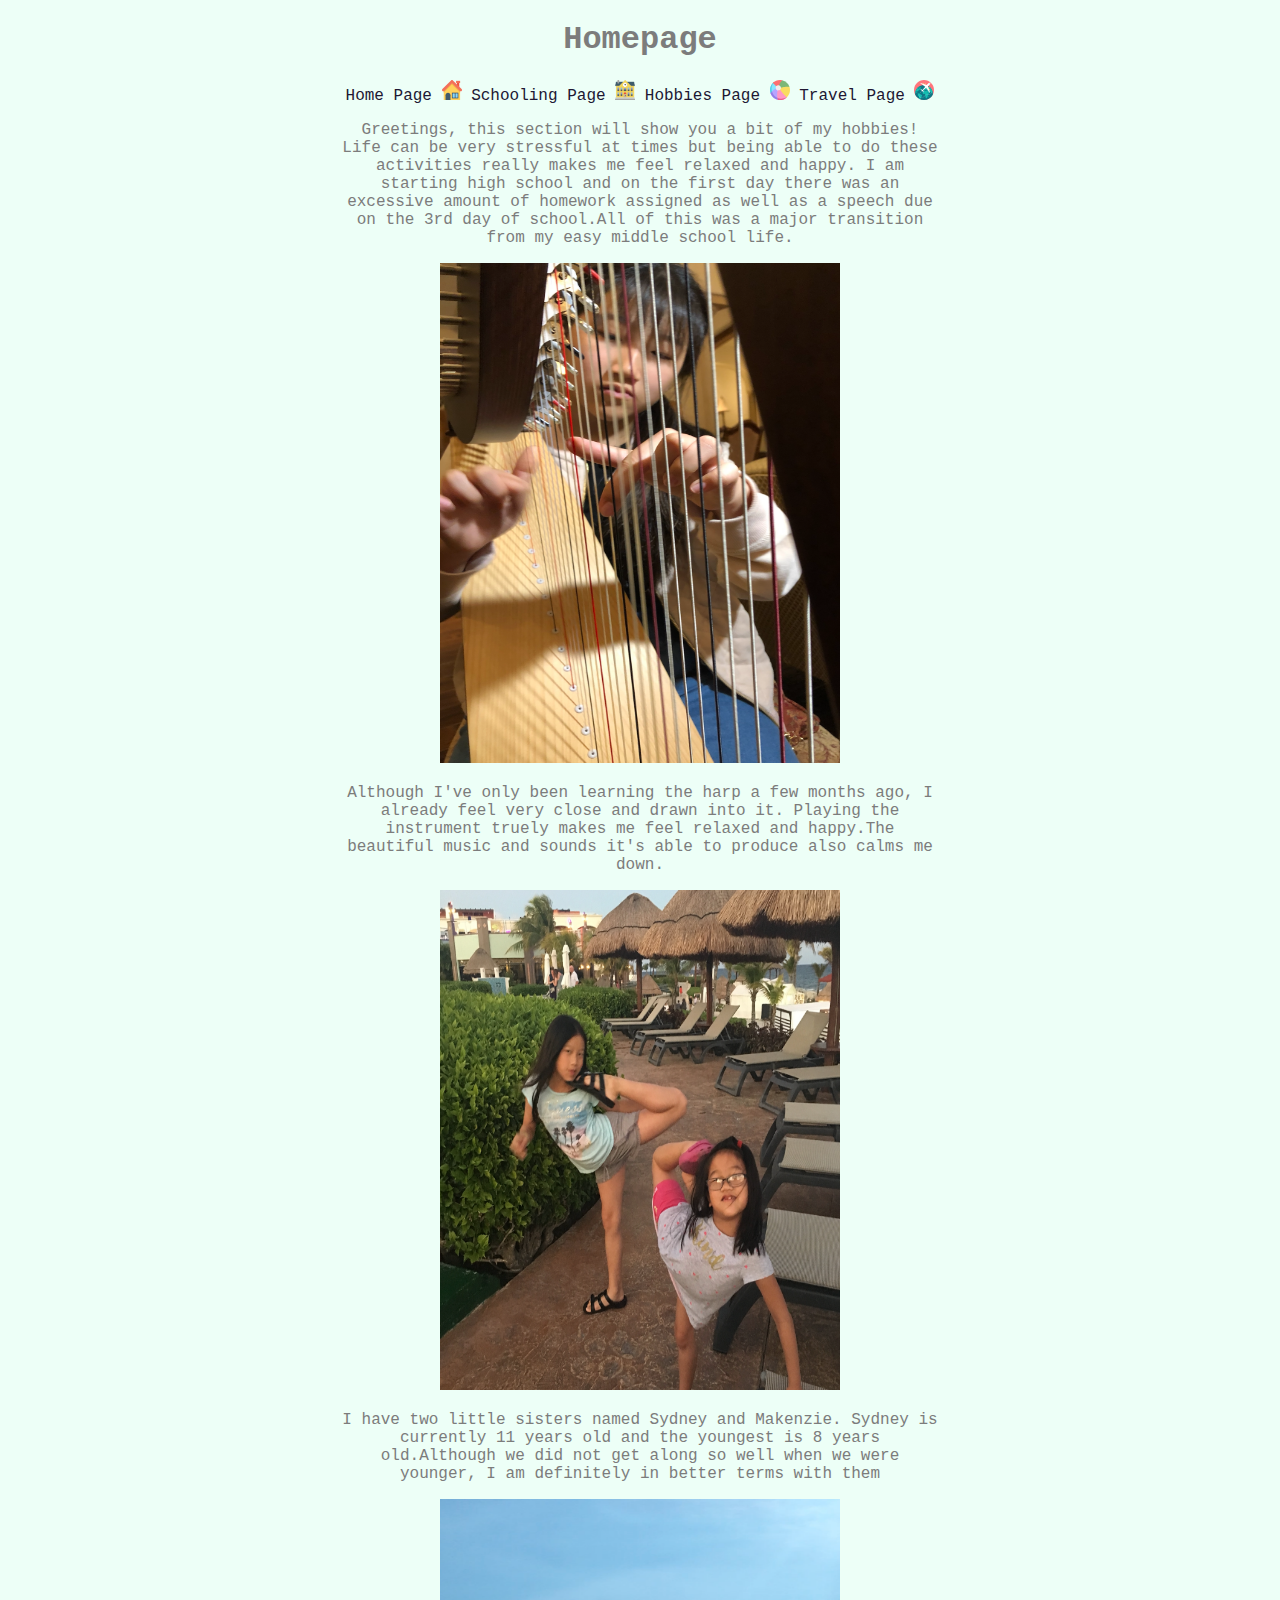
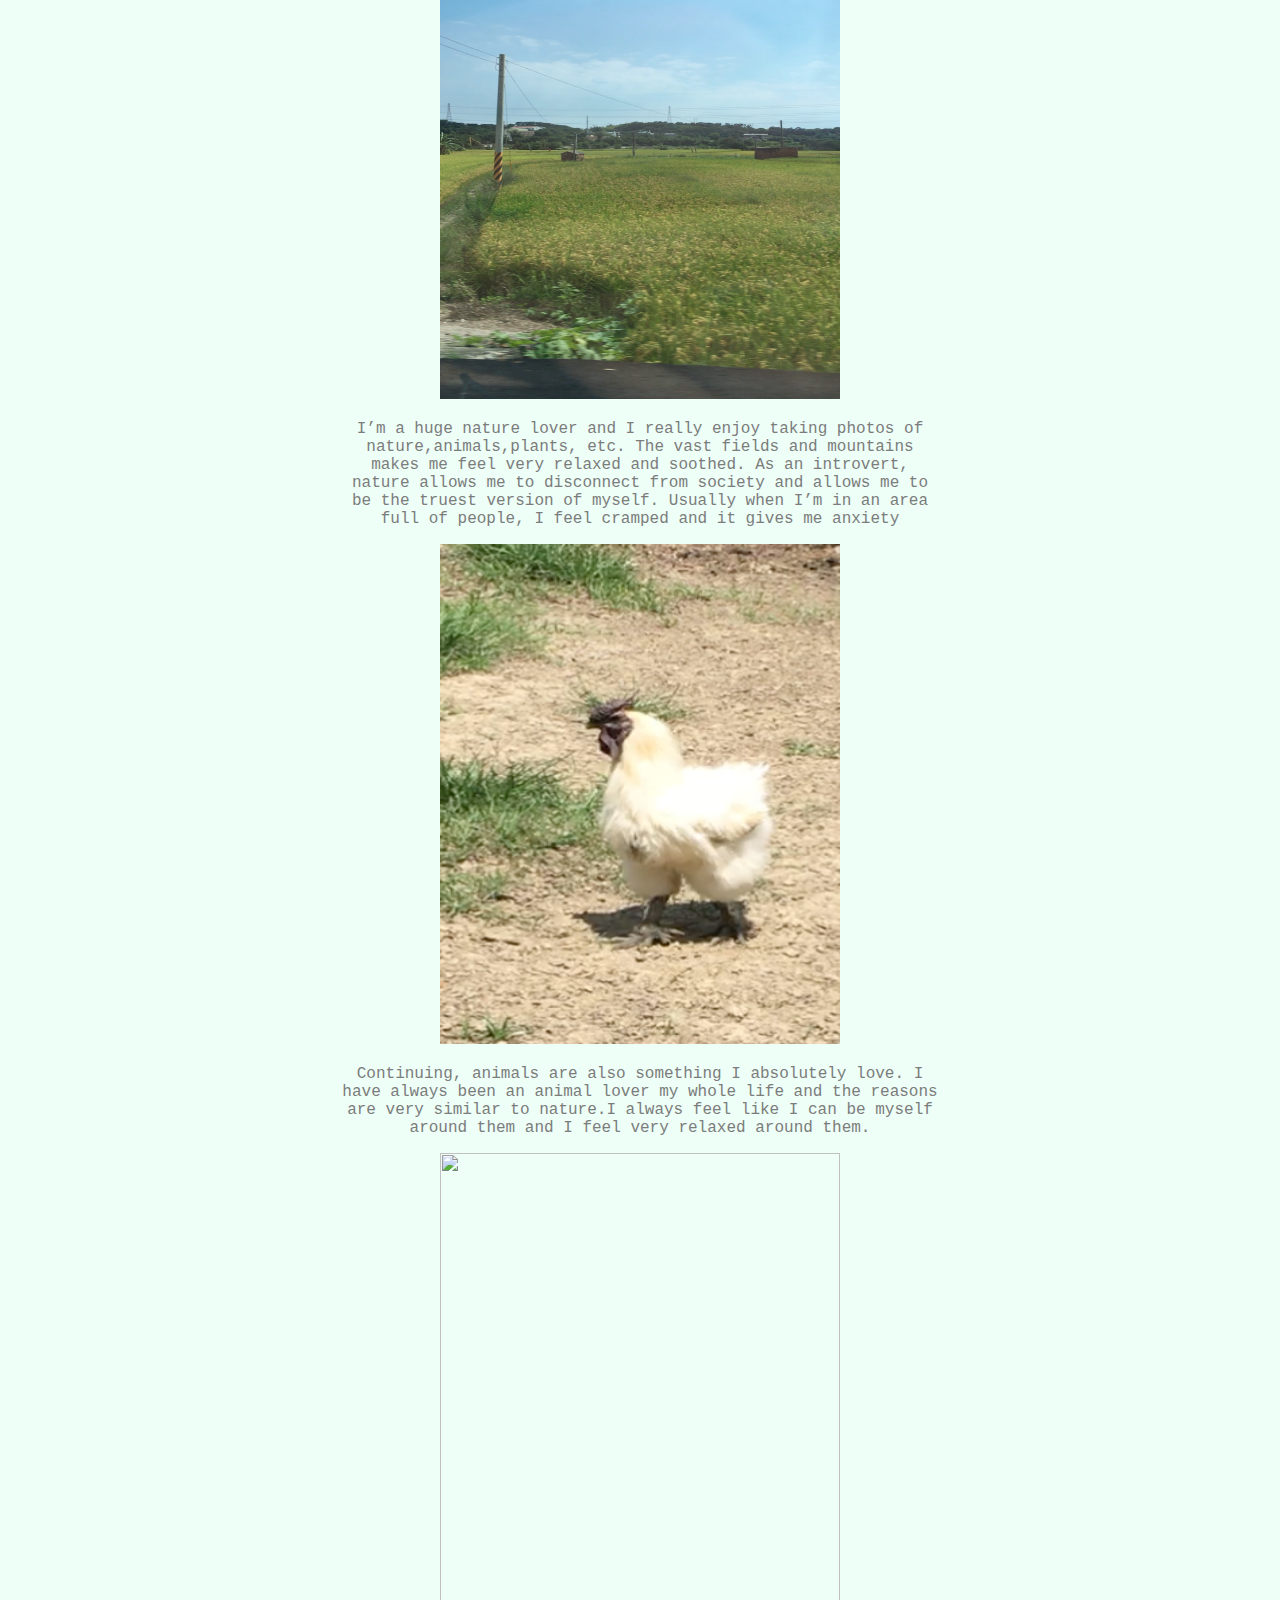
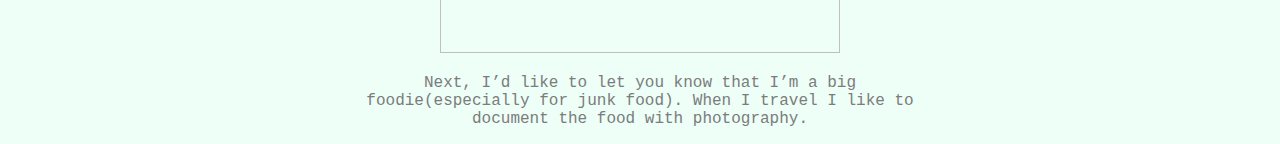
==== hobbies.html @ 334b9ad6 "initial commit" ====
<!DOCTYPE html>
<html>

  <head>
    <meta charset="utf-8">
    <meta name="viewport" content="width=device-width">
    <title>repl.it</title>
    <link href="style.css" rel="stylesheet" type="text/css" />
  </head>
  <body>
    
 <h1>Homepage</h1>
  <div class="parent">
    <div>
      <a href="./index.html" class="nav">
        Home Page
        <img src="./images/house.svg" class="navlogo">
      </a>
    </div>

    <div>
      <a href="./schooling.html"class="nav">
        Schooling Page
        <img src="./images/school.png" class="navlogo">
        
      </a>
    </div>

    <div>
      <a href="./hobbies.html" class="nav">
        Hobbies Page
        <img src="./images/beachball.svg" class="navlogo">
      
      </a>
    <div/>

    <div>
      <a href="./travel.html"class="nav">
       Travel Page
      <img src="./images/travel.svg" class="navlogo">
      </a>
    </div>
  </div>
  <p class= "mheight center">Greetings, this section will show you a bit of my hobbies!
    Life can be very stressful at times but being able to do these activities really makes me feel relaxed and happy. I am starting high school and on the first day there was an excessive amount of homework assigned as well as a speech due on the 3rd day of school.All of this was a major transition from my easy middle school life.
  </p>
<img src="./images/harp.png"class="mini"  >
  <p class= "mheight center"> Although I've only been learning the harp a few months ago, I already feel very close and drawn into it. Playing the instrument truely makes me feel relaxed and happy.The beautiful music and sounds it's able to produce also calms me down.</p>
<img src = "./images/siblings.png" class="mini">
  <p class= "mheight center">I have two little sisters named Sydney and Makenzie. Sydney is currently 11 years old and the youngest is 8 years old.Although we did not get along so well when we were younger, I am definitely in better terms with them</p>
<img src = "./images/nature_shot.png" class="mini">
  <p class= "mheight center"> I’m a huge nature lover and I really enjoy taking photos of nature,animals,plants, etc.  The vast fields and mountains makes me feel very relaxed and soothed. As an introvert, nature allows me to disconnect from society and allows me to be the truest version of myself. Usually when I’m in an area full of people, I feel cramped and it gives me anxiety</p>
<img src = "./images/chicken.png" class="mini">
  <p class= "mheight center">Continuing, animals are also something I absolutely love. I have always been an animal lover my whole life and the reasons are very similar to nature.I always feel like I can be myself around them and I feel very relaxed around them. </p>
<img src = "./images/cake.png" class="mini">
  <p class= "mheight center"> Next, I’d like to let you know that I’m a big foodie(especially for junk food). When I travel I like to document the food with photography.</p>

  </body>
</html>
---- style.css ----
.center {
  text-align:center;
  margin-left:auto;
  margin-right:auto;
}

.CN {
  font-family:'Courier New', Courier, monospace;
}

body {
  text-align:center;
  font-family:'Courier New', Courier, monospace;
  color: #7C7C7C;
  background-color:#EDFFF7;
}
.ro {
  transform:rotate(90deg);
}
.mini {
  height: 500px;
  width: 400px;
}
.small {
  height: 300px;
  width: 200px;
}
.navlogo{
  height: 20px;
  width: 20px;
}

a.nav {
  text-decoration: none;
}

a.nav:visited,a.nav:link{
color: #201733;
}

a.nav:hover,a.nav:active { 
color: #FF706B;
}

.right {
  float: right;
}

.left {
  float: left;
}

.parent div {
  display: inline;
}

.mheight{
  max-width: 600px;
  text-align:center;
}
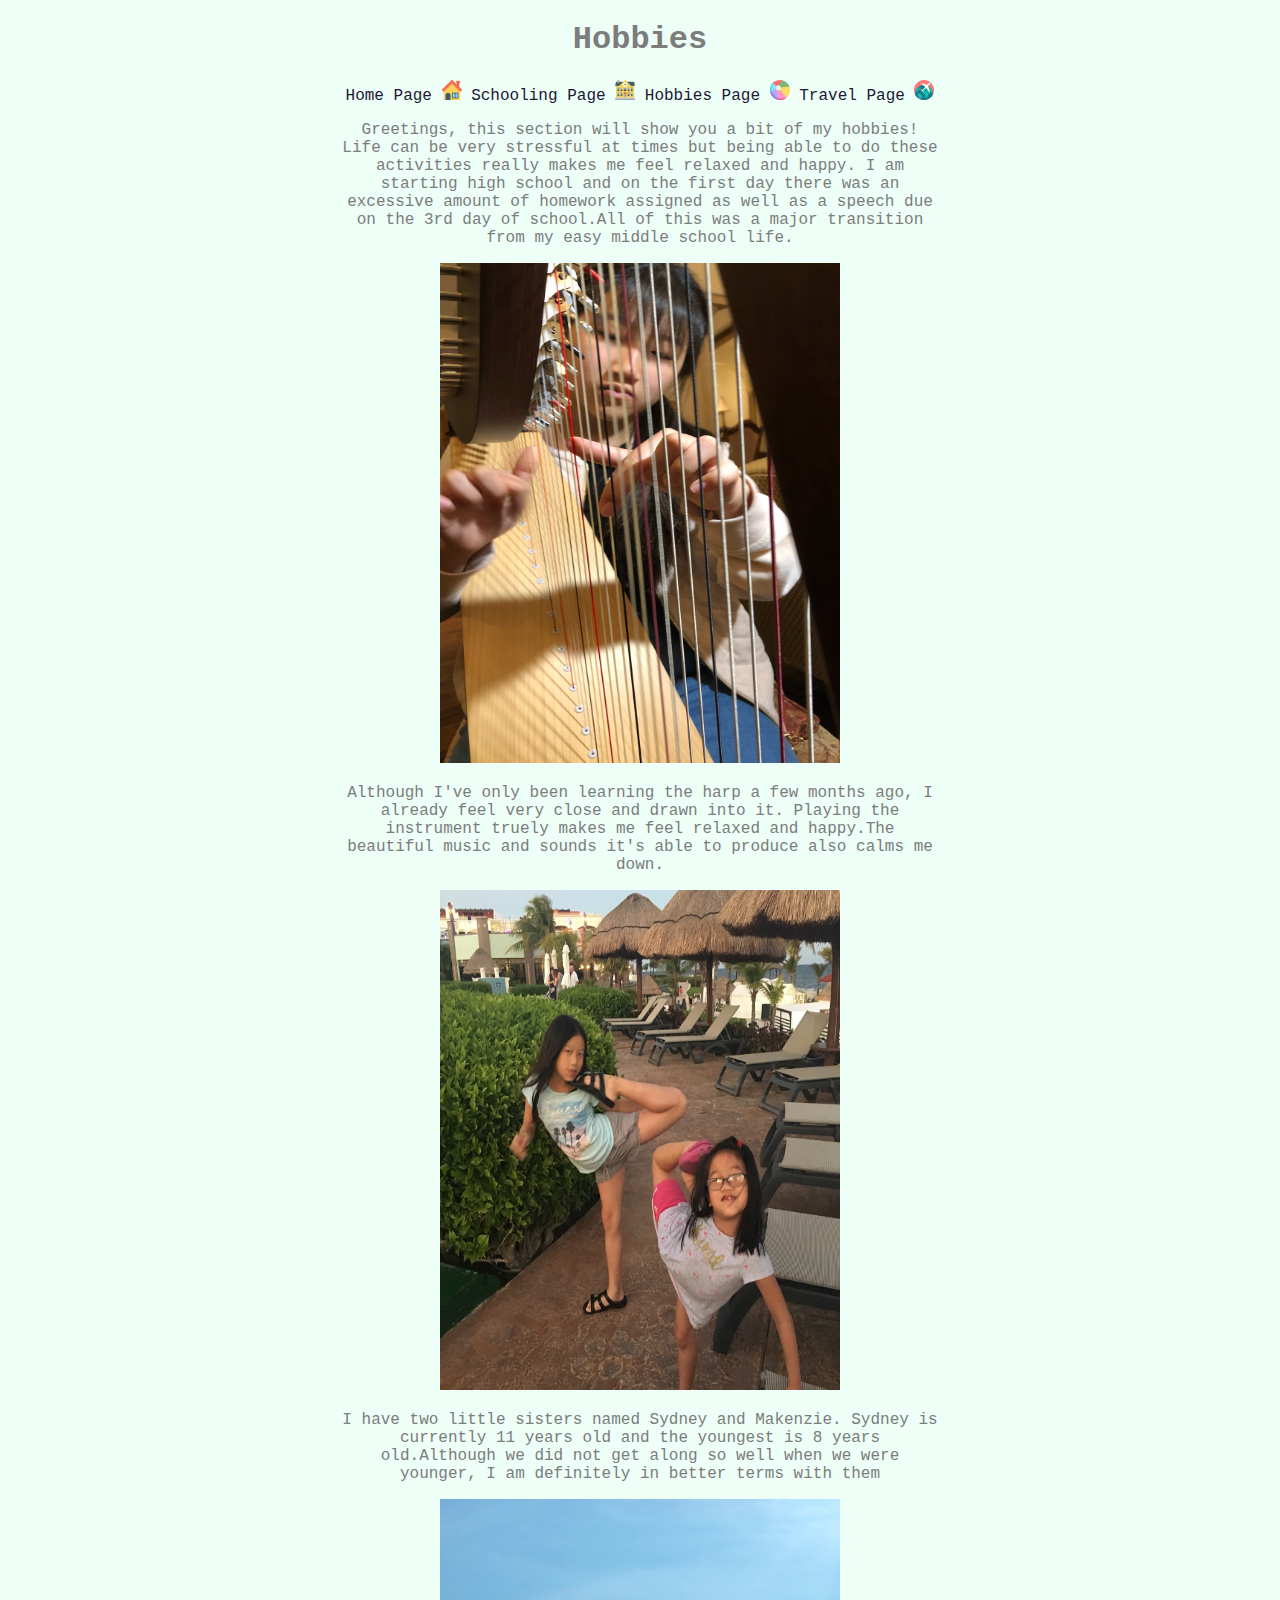
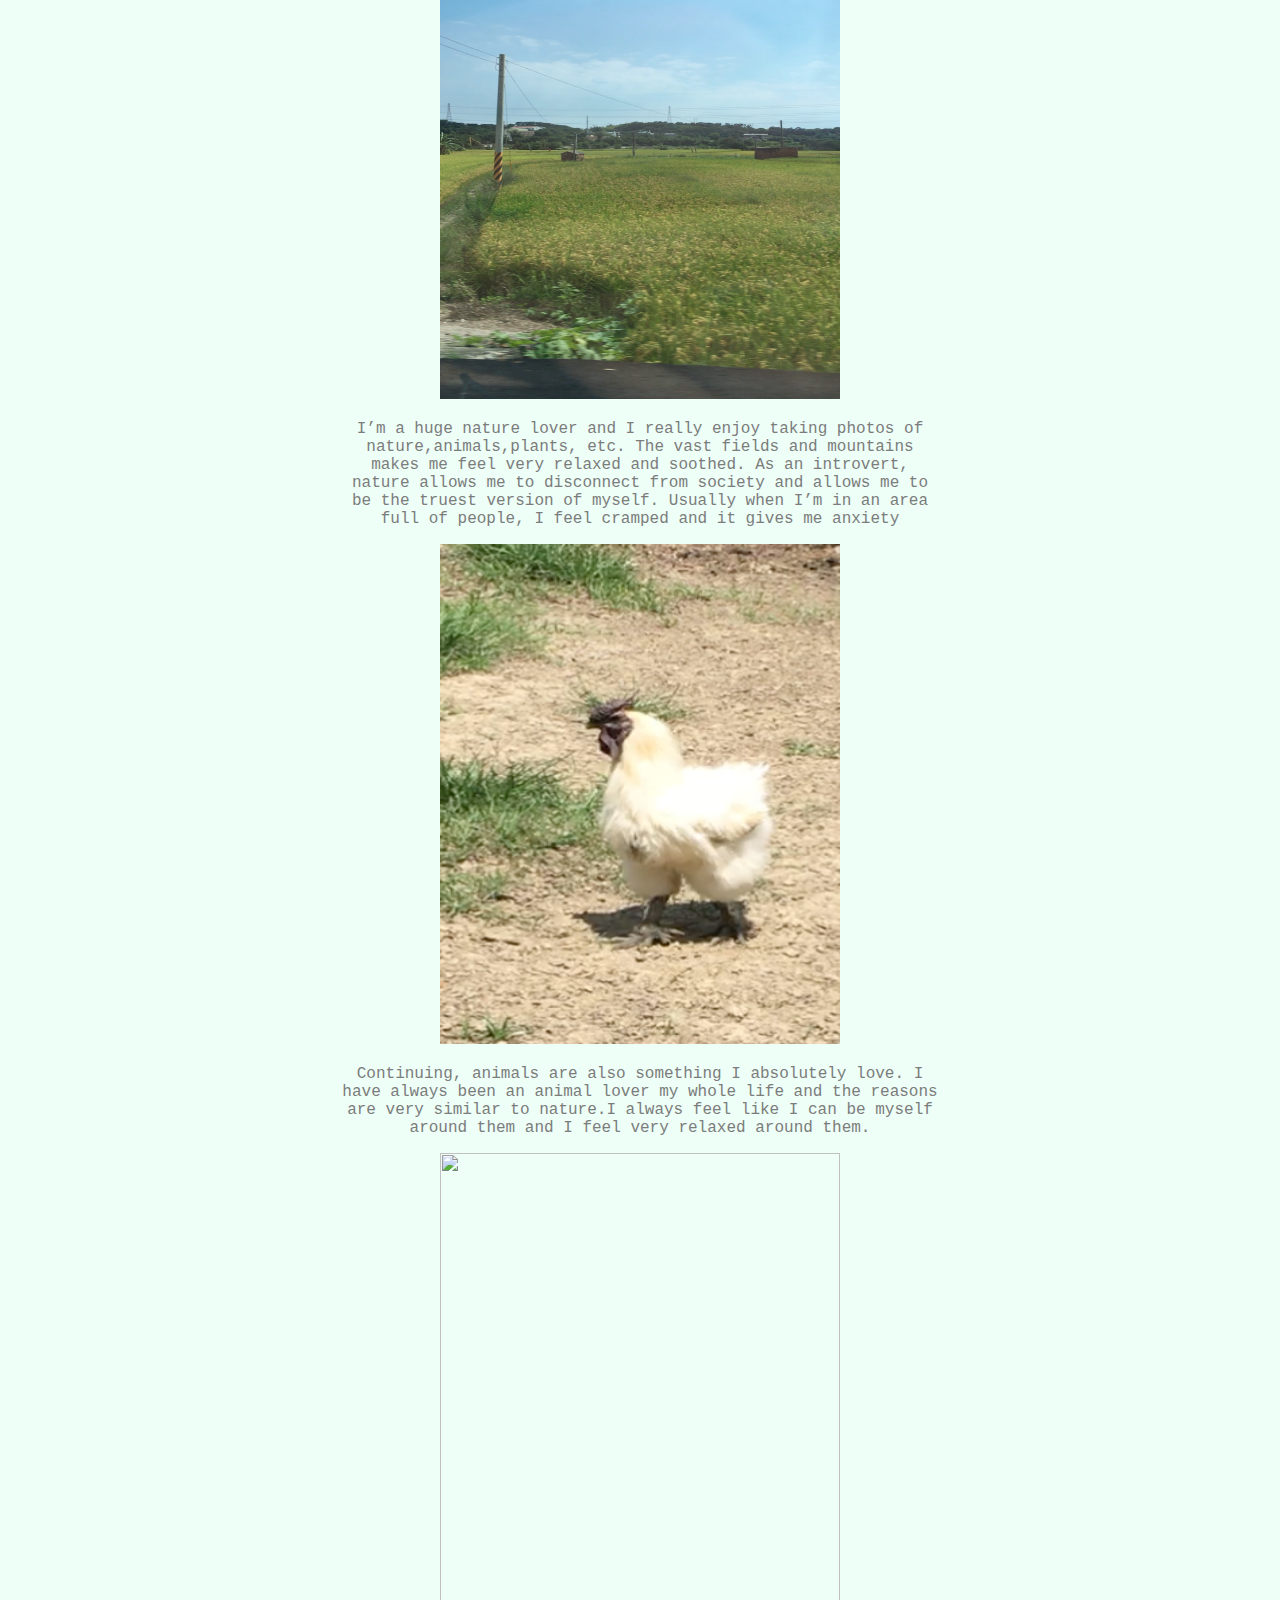
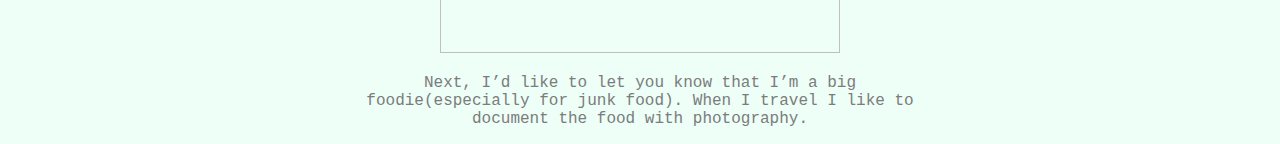
==== commit 18ee6790: "titles" ====
--- a/hobbies.html
+++ b/hobbies.html
@@ -4,12 +4,12 @@
   <head>
     <meta charset="utf-8">
     <meta name="viewport" content="width=device-width">
-    <title>repl.it</title>
+    <title>Hobbies KatelynShen</title>
     <link href="style.css" rel="stylesheet" type="text/css" />
   </head>
   <body>
-    
- <h1>Homepage</h1>
+
+ <h1>Hobbies</h1>
   <div class="parent">
     <div>
       <a href="./index.html" class="nav">
@@ -22,7 +22,7 @@
       <a href="./schooling.html"class="nav">
         Schooling Page
         <img src="./images/school.png" class="navlogo">
-        
+
       </a>
     </div>
 
@@ -30,7 +30,7 @@
       <a href="./hobbies.html" class="nav">
         Hobbies Page
         <img src="./images/beachball.svg" class="navlogo">
-      
+
       </a>
     <div/>
 
@@ -56,4 +56,4 @@
   <p class= "mheight center"> Next, I’d like to let you know that I’m a big foodie(especially for junk food). When I travel I like to document the food with photography.</p>
 
   </body>
-</html>+</html>
